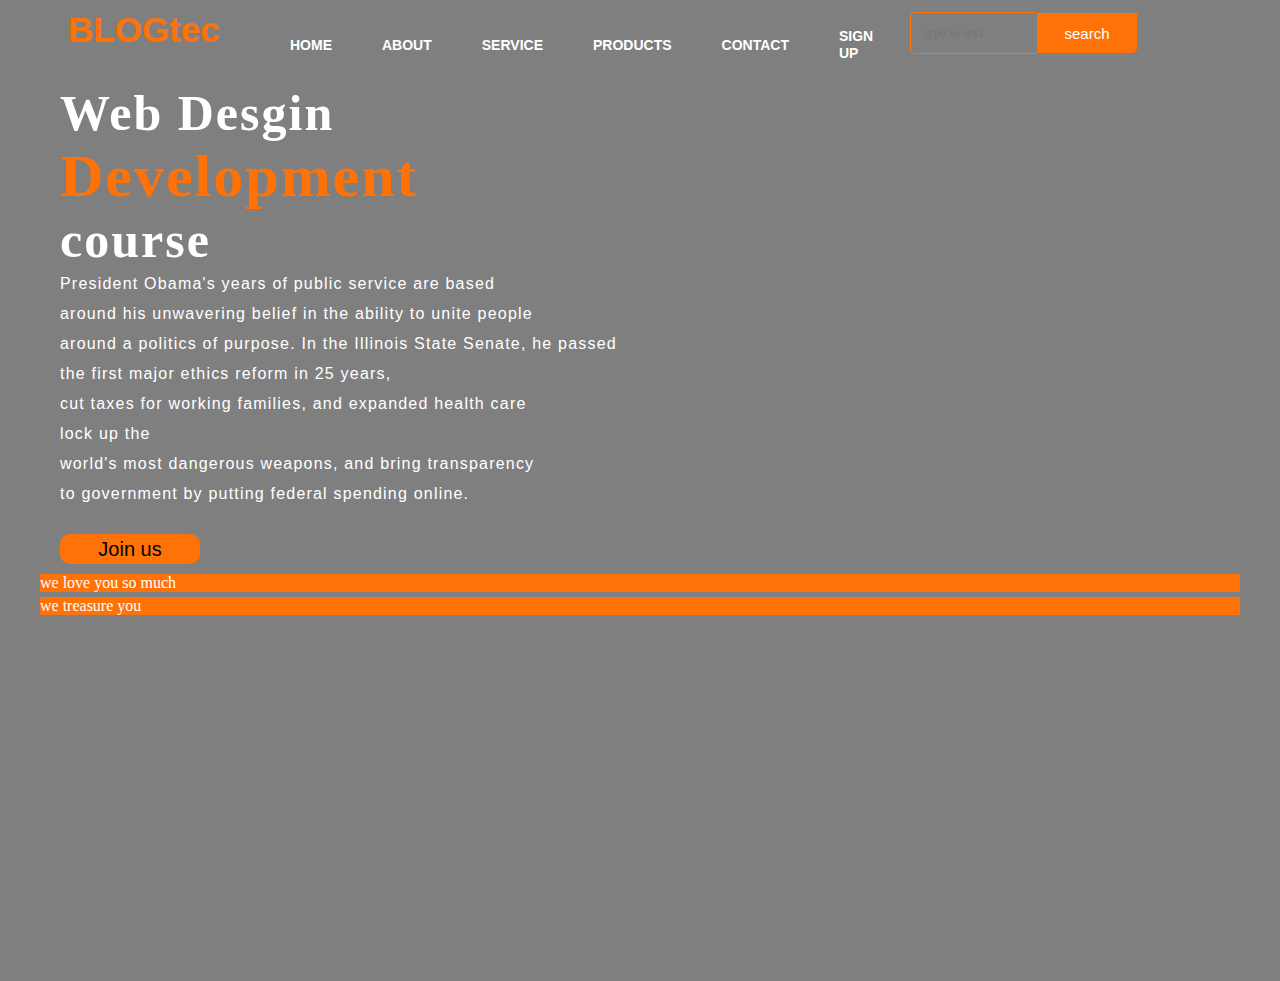
==== index.html @ 27b74db7 "first commit" ====
<!DOCTYPE html>
<html lang="en">
  <head>
    <meta charset="UTF-8" />
    <meta http-equiv="X-UA-Compatible" content="IE=edge" />
    <meta name="viewport" content="width=device-width, initial-scale=1.0" />
    <title>My website</title>
    <link rel="stylesheet" href="style.css" />
  </head>
  <body>
    <div class="main">
      <div class="navbar">
        <div class="icon">
          <h2 class="logo">BLOGtec</h2>
        </div>

        <div class="menu">
          <ul>
            <li><a href="#">HOME</a></li>
            <li><a href="#">ABOUT</a></li>
            <li><a href="#">SERVICE</a></li>
            <li><a href="#">PRODUCTS</a></li>
            <li><a href="#">CONTACT</a></li>
            <li><a href="/Signin.html">SIGN UP</a></li>
          </ul>
        </div>
        <div class="search">
          <input class="srch" type="text" name="" placeholder="type to text" />
          <a href="#"><button class="btn">search</button></a>
        </div>
      </div>
      <div class="content">
        <h1 class="h1">
          Web Desgin <br /><span>Development</span><br />course
        </h1>
        <p class="par">
          President Obama's years of public service are based <br />
          around his unwavering belief in the ability to unite people<br />
          around a politics of purpose. In the Illinois State Senate, he passed
          <br />
          the first major ethics reform in 25 years,<br />
          cut taxes for working families, and expanded health care <br />
          lock up the <br />
          world's most dangerous weapons, and bring transparency
          <br />to government by putting federal spending online.
        </p>
        <button class="cn"><a href="#">Join us</a></button>
    <div class="container">
        <div class="row">
            <div class="col">
                <div class="card bg-primary border-success">
                    <div class="card-body">
                        <p>
                            we love you so much
                        </p>
                    </div>

                </div>
            </div>
            <div class="col">
                <div class="card">
                    <div class="card-body">
                        <p>
                            we treasure you
                        </p>
                    </div>

                </div>
            </div>
        </div>

    </div>
      </div>
    </div>
  </body>
</html>
---- style.css ----
*{
    margin: 0;
    padding: 0;
}
.main{
    width: 100%;
    background: linear-gradient(to top, rgba(0,0,0,0.5)50%,rgba(0,0,0,0.5)50%), url(https://media.istockphoto.com/id/1254474165/photo/tropical-leaves-abstract-green-leaves-texture-nature-background.jpg?s=612x612&w=is&k=20&c=nC6ZzJzjGY7_gQurd7uI37rIO1Dh-OOdwLo82lsPAeg=);

background-position: center;
background-size: cover;
height: 109vh;

}
.navbar
{
width: 1200px;
height: 75px;
margin: auto;
}

.icon{
    width: 200px;
    float: left;
    height: 75px;
}
.logo{
    color: #ff7208;
    font-size: 35px;
    font-family: Arial;
    padding-left: 28px;
    float: left;
    padding-top: 10px;
}

.menu{
    width: 400px;
    float: left;
    height: 70px;
}
ul{
    float: left;
    display: flex;
    justify-content: center;
    align-items: center;

}
ul li{
    list-style: none;
    margin-left: 50px;
    margin-top: 28px;
    font-size: 14px;
}
ul li a{
    text-decoration: none;
    color: #fff;
    font-family: Arial;
    font-weight: bold;
    transition: o.4s ease-in-out;
}
ul li a:hover{
    color: #ff7208;
}
.search{
    width: 330px;
    float: left;
    margin-left: 270px;

}
.srch{
    font-family: 'Times New Roman';
    width: 100px;
    height: 14px;
     background: transparent;
     border: 1px solid #ff7208;
     margin-top: 12px;
     color: #fff;
     border-right: none;
     font-size: 13px;
     float: left;
     padding: 13px;
     border-bottom-left-radius: 5px;
     border-top-left-radius: 5px;

}
.btn{
    width: 100px;
    height: 40px;
    background: #ff7208;
    border: 2px solid #ff7208;
    margin-top: 13px;
    color: #fff;
    font-size: 15px;
    border-bottom-right-radius: 5px;
    border-bottom-right-radius: 5px;


}

.btn:focus{
    outline:none;
}
.srch:focus 
{

outline:none;
}
.content{
    width: 1200px;
    height: auto;
    margin: auto;
    color: #fff;
     position: relative;
}
.content .par{
    padding-left: 20px;
    padding-bottom: 25px;
    font-family: Arial;
    letter-spacing: 1.2px;
    line-height: 30px;
}
.content .h1
{
 font-family: 'Times New Roman'; 
 font-size: 50px; 
 padding-left: 20px;
 margin-top: 9px;
letter-spacing: 2px; 

}
.content .cn
{
    width: 140px;
    height: 30px;
    background: #ff7208;
    border: none;
    margin-left: 20px;
    margin-bottom: 10px;
    font-size: 20px;
    border-radius: 10px;
    cursor: pointer;
    transition: .3s ease;


}
.content .cn a{
    text-decoration: none;
    color: #000;
    transition: .3s ease;



}
.cn:hover{
    background-color: #fff;
}
.content span{
    color: #ff7208;
    font-size: 60px;
}

.card{
    background-color: #ff7208;
    border: burlywood;
    justify-content: center;
    text-decoration: none;
    margin-bottom: 5px;
}
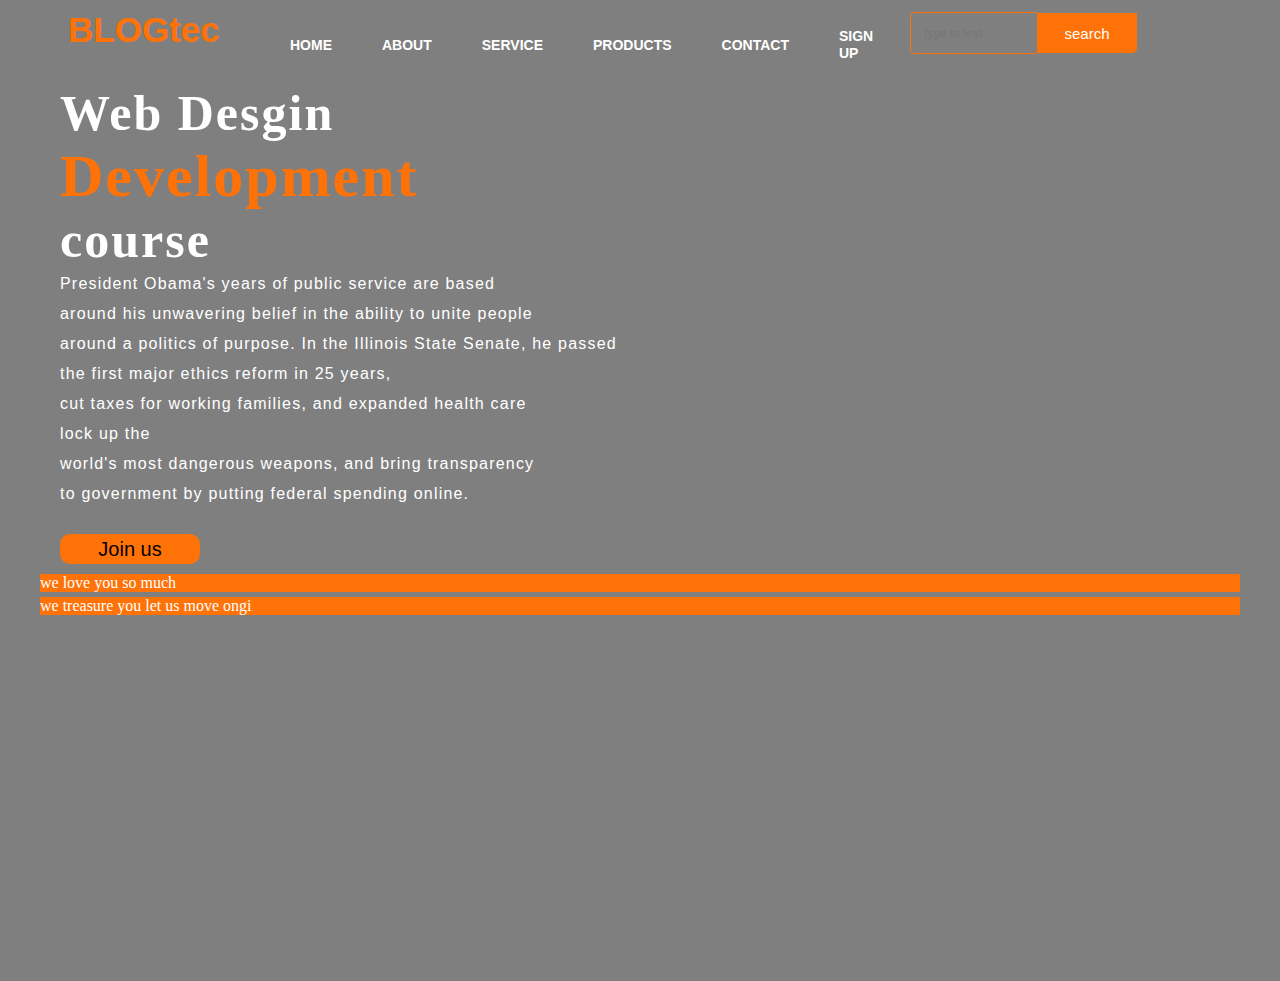
==== commit 4c3899aa: "second commit" ====
--- a/index.html
+++ b/index.html
@@ -61,7 +61,7 @@
                 <div class="card">
                     <div class="card-body">
                         <p>
-                            we treasure you
+                            we treasure you let us move ongi
                         </p>
                     </div>
 
